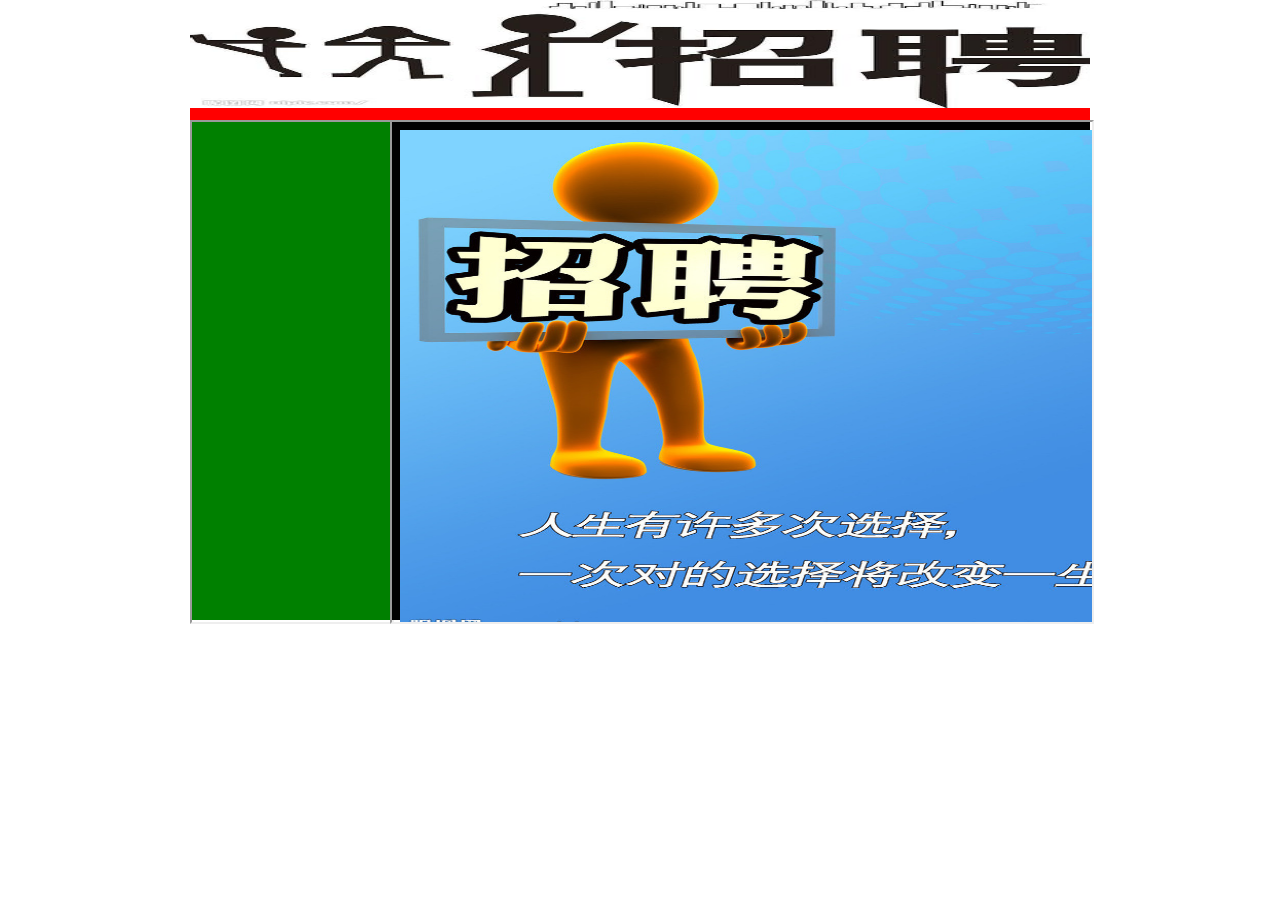
==== jspjob/WebRoot/company/index.html @ 4ae8e192 "初始代码提交" ====
<!DOCTYPE HTML PUBLIC "-//W3C//DTD HTML 4.01 Frameset//EN"
"http://www.w3.org/TR/html4/frameset.dtd">
<html>
<head>
<meta http-equiv="Content-Type" content="text/html;charset=gb2312">
<title>�˲���Ƹ��վ</title>
<style type="text/css">
	body{
		padding:0px;
		margin:0px;
		text-align:center;
	}
#container{
	width:900px;
	padding:0px;
	margin:0px;
}
#top{
	width:900px;
	height:120px;
	background-color:red;}
#left{
	width:200px;
	height:500px;
	float:left;	
	background-color:green;
	}
#main{
	width:700px;
	height:500px;
	float:left;
	background-color:black;}
</style>
</head>


<body>
<center>
<div id="container">
	<div id="top"><img src="../images/headTop.jpg" height="90%" width="100%"/></div>
	<div id="left"><iframe src="seeker_left.jsp" name="leftFrame" width="200" height="500"></iframe></div>
	<div id="main"><iframe src="seeker_body.html" name="mainFrame" width="700" height="500"></iframe></div>


</div>
</center>
</body>
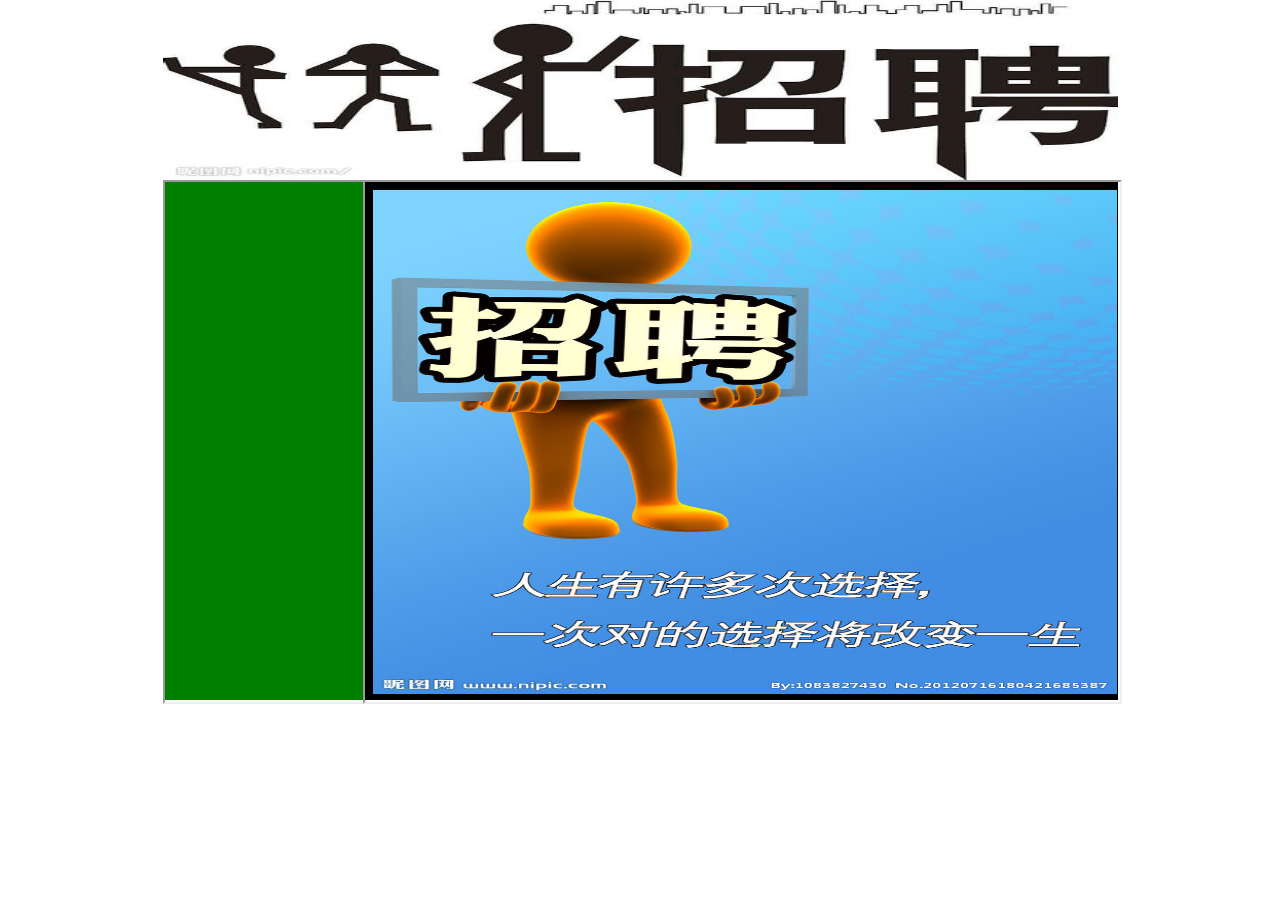
==== commit 40c4d44e: "修改浏览职位页面" ====
--- a/jspjob/WebRoot/company/index.html
+++ b/jspjob/WebRoot/company/index.html
@@ -2,8 +2,8 @@
 "http://www.w3.org/TR/html4/frameset.dtd">
 <html>
 <head>
-<meta http-equiv="Content-Type" content="text/html;charset=gb2312">
-<title>�˲���Ƹ��վ</title>
+<meta http-equiv="Content-Type" content="text/html; charset=UTF-8">
+<title>人才招聘网站</title>
 <style type="text/css">
 	body{
 		padding:0px;
@@ -11,23 +11,23 @@
 		text-align:center;
 	}
 #container{
-	width:900px;
+	width:955px;
 	padding:0px;
 	margin:0px;
 }
 #top{
-	width:900px;
-	height:120px;
+	width:955px;
+	height:180px;
 	background-color:red;}
 #left{
 	width:200px;
-	height:500px;
+	height:520px;
 	float:left;	
 	background-color:green;
 	}
 #main{
-	width:700px;
-	height:500px;
+	width:755px;
+	height:520px;
 	float:left;
 	background-color:black;}
 </style>
@@ -37,9 +37,9 @@
 <body>
 <center>
 <div id="container">
-	<div id="top"><img src="../images/headTop.jpg" height="90%" width="100%"/></div>
-	<div id="left"><iframe src="seeker_left.jsp" name="leftFrame" width="200" height="500"></iframe></div>
-	<div id="main"><iframe src="seeker_body.html" name="mainFrame" width="700" height="500"></iframe></div>
+	<div id="top"><img src="../images/headTop.jpg" height="100%" width="100%"/></div>
+	<div id="left"><iframe src="seeker_left.jsp" name="leftFrame" width="100%" height="100%"></iframe></div>
+	<div id="main"><iframe src="seeker_body.html" name="mainFrame" width="100%" height="100%"></iframe></div>
 
 
 </div>
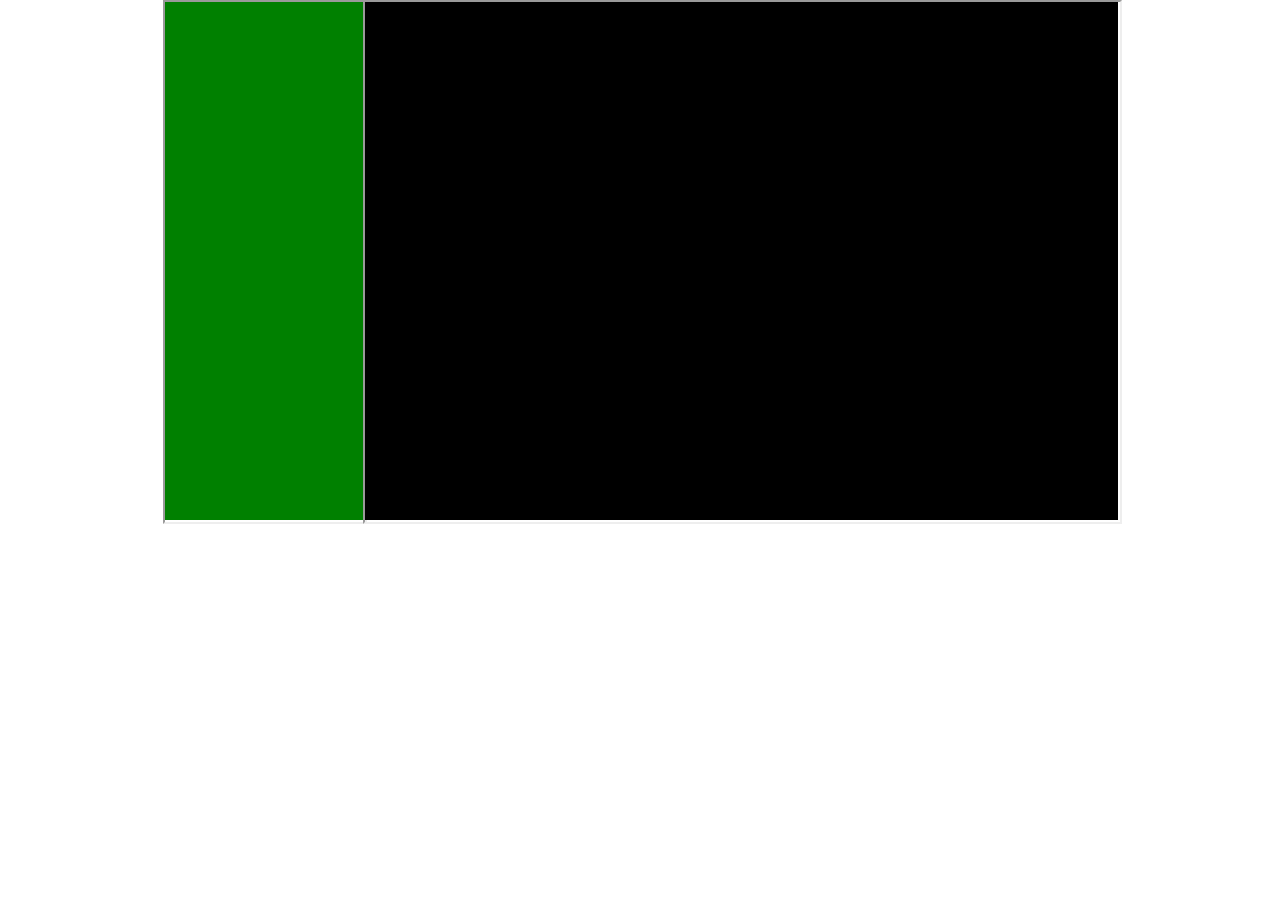
==== commit 4bc7371f: "随便改改。。。" ====
--- a/jspjob/WebRoot/company/index.html
+++ b/jspjob/WebRoot/company/index.html
@@ -37,7 +37,7 @@
 <body>
 <center>
 <div id="container">
-	<div id="top"><img src="../images/headTop.jpg" height="100%" width="100%"/></div>
+<!--  	<div id="top"><img src="../images/headTop.jpg" height="100%" width="100%"/></div>-->
 	<div id="left"><iframe src="seeker_left.jsp" name="leftFrame" width="100%" height="100%"></iframe></div>
 	<div id="main"><iframe src="seeker_body.html" name="mainFrame" width="100%" height="100%"></iframe></div>
 
